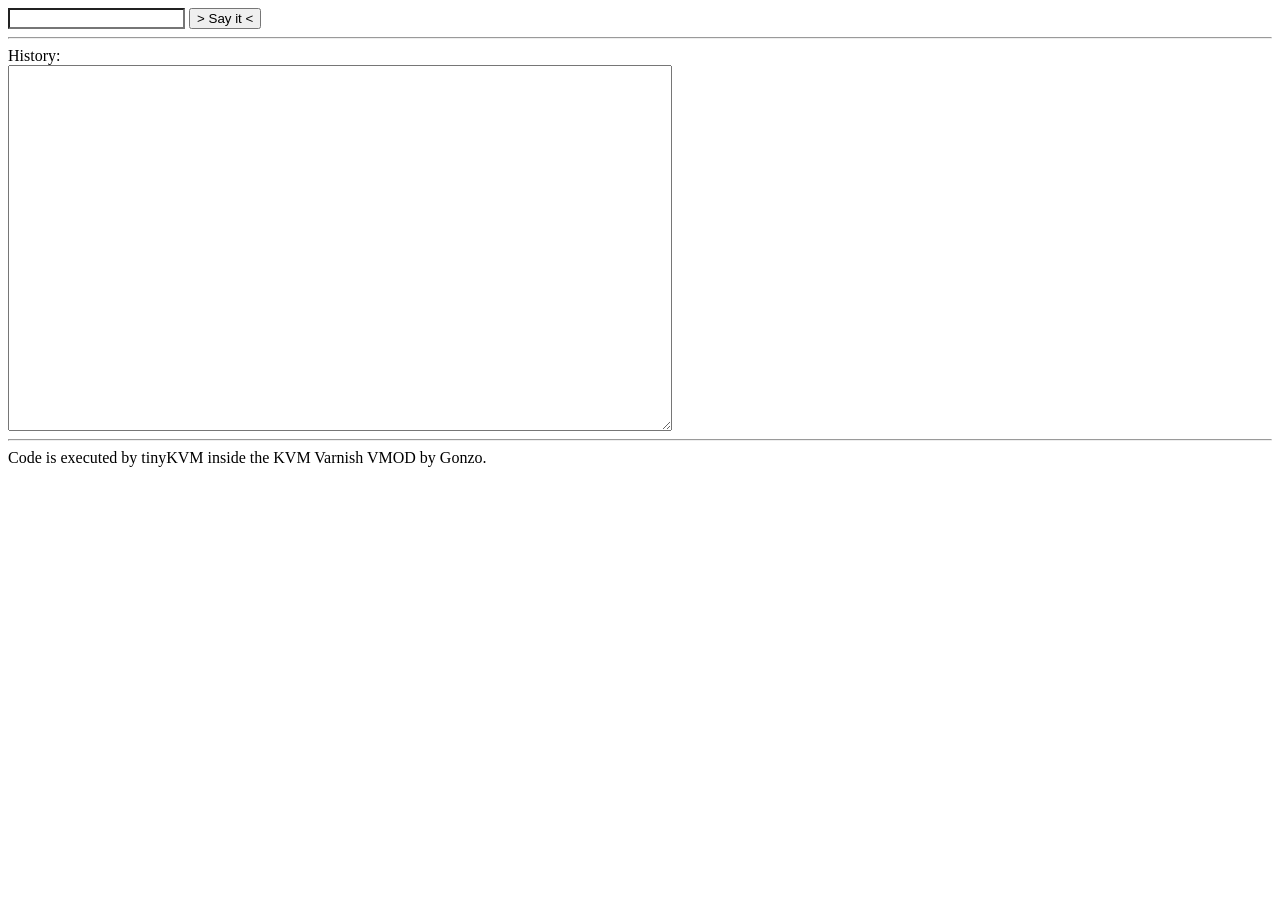
==== examples/dynamic_website/index.html @ 85b9a2f6 "Add simple HTML index to C++ example" ====
<!DOCTYPE html>
<html lang="en" dir="ltr">
<head>
	<meta charset="utf-8">
	<title>Compile C/C++ code</title>
	<style type="text/css" media="screen">
		body {
			background: white;
		}
	    #resultbox {
			height: 360px;
            display: block;
	    }
		#whatchasay {
			color: black;
			background-color: white;
		}
	</style>
</head>
<body>
	<div id="content">
        <input type="text" id="whatchasay" name="whatchasay">
		<button type="button" id="say"> > Say it < </button>
		<hr/>
		<label for="resultbox">History:</label>
		<textarea id="resultbox" rows="8" cols="80">
		</textarea>
	</div>
	<hr />
	<div id="about">
		Code is executed by tinyKVM inside the KVM Varnish VMOD by Gonzo.
	</div>
</body>

	<script src="https://code.jquery.com/jquery-3.6.0.slim.min.js">
	</script>
	<script type="text/javascript">
        function update_history() {
            $.ajax({
                url: `${location.protocol}//${location.host}/get`,
                type: "GET",
                crossDomain: true,
                success: function (response, status, xhdr) {
                    resultbox.val(response);
                    //$('#exit_status').text(xhdr.getResponseHeader('X-Exit-Code'));
                },
                error: function (xhdr, status) {
                    resultbox.val("Could not fetch history");
                }
            })
        }
        function make_history(var line) {
            $.ajax({
                url: `${location.protocol}//${location.host}/post`,
                type: "POST",
                crossDomain: true,
                data: line,
                dataType: 'text',
                success: function (response, status, xhdr) {
                    resultbox.val(response);
                    //$('#exit_status').text(xhdr.getResponseHeader('X-Exit-Code'));
                },
                error: function (xhdr, status) {
                    resultbox.val("Could not post history");
                }
            })
        }

		jQuery(document).ready(function()
		{
            update_history();
            // Get button by id
            var button = jQuery('#compile_button');
			var resultbox = jQuery('#resultbox');
            button.bind('click', function ()
			{
                // TODO: write me
			}); // button click
		}); // ready
	</script>
</html>
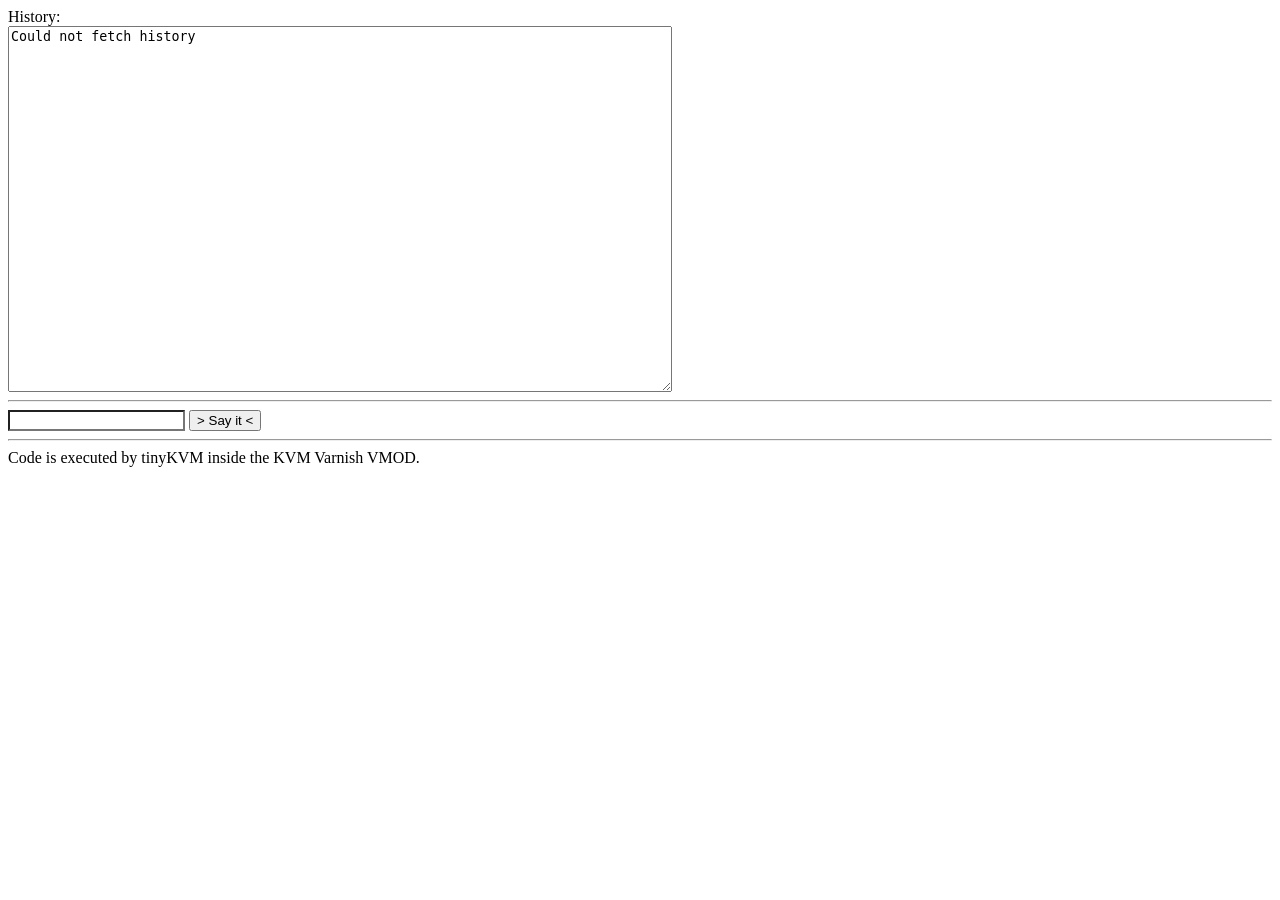
==== commit f2c3bc8e: "Stateful C++ example now works" ====
--- a/examples/dynamic_website/index.html
+++ b/examples/dynamic_website/index.html
@@ -2,7 +2,7 @@
 <html lang="en" dir="ltr">
 <head>
 	<meta charset="utf-8">
-	<title>Compile C/C++ code</title>
+	<title>Say something with a stateful Varnish program</title>
 	<style type="text/css" media="screen">
 		body {
 			background: white;
@@ -19,42 +19,46 @@
 </head>
 <body>
 	<div id="content">
-        <input type="text" id="whatchasay" name="whatchasay">
-		<button type="button" id="say"> > Say it < </button>
-		<hr/>
 		<label for="resultbox">History:</label>
 		<textarea id="resultbox" rows="8" cols="80">
 		</textarea>
+        <hr/>
+        <input type="text" id="whatchasay" name="whatchasay">
+		<button type="button" id="say_button"> > Say it < </button>
 	</div>
 	<hr />
 	<div id="about">
-		Code is executed by tinyKVM inside the KVM Varnish VMOD by Gonzo.
+		Code is executed by tinyKVM inside the KVM Varnish VMOD.
 	</div>
 </body>
 
-	<script src="https://code.jquery.com/jquery-3.6.0.slim.min.js">
+	<script src="https://code.jquery.com/jquery-3.6.0.min.js">
 	</script>
 	<script type="text/javascript">
+        var resultbox = jQuery('#resultbox');
         function update_history() {
             $.ajax({
-                url: `${location.protocol}//${location.host}/get`,
+                url: `${location.protocol}//${location.host}/w/get`,
                 type: "GET",
                 crossDomain: true,
                 success: function (response, status, xhdr) {
                     resultbox.val(response);
-                    //$('#exit_status').text(xhdr.getResponseHeader('X-Exit-Code'));
                 },
                 error: function (xhdr, status) {
                     resultbox.val("Could not fetch history");
                 }
             })
         }
-        function make_history(var line) {
+        function make_history(text) {
+            var json = JSON.stringify({
+                text: text,
+                hmm: "hmm"
+            })
             $.ajax({
-                url: `${location.protocol}//${location.host}/post`,
+                url: `${location.protocol}//${location.host}/w`,
                 type: "POST",
                 crossDomain: true,
-                data: line,
+                data: json,
                 dataType: 'text',
                 success: function (response, status, xhdr) {
                     resultbox.val(response);
@@ -70,11 +74,11 @@
 		{
             update_history();
             // Get button by id
-            var button = jQuery('#compile_button');
-			var resultbox = jQuery('#resultbox');
+            var button = jQuery('#say_button');
+			var textbox = jQuery('#whatchasay');
             button.bind('click', function ()
 			{
-                // TODO: write me
+                make_history(textbox.val())
 			}); // button click
 		}); // ready
 	</script>
